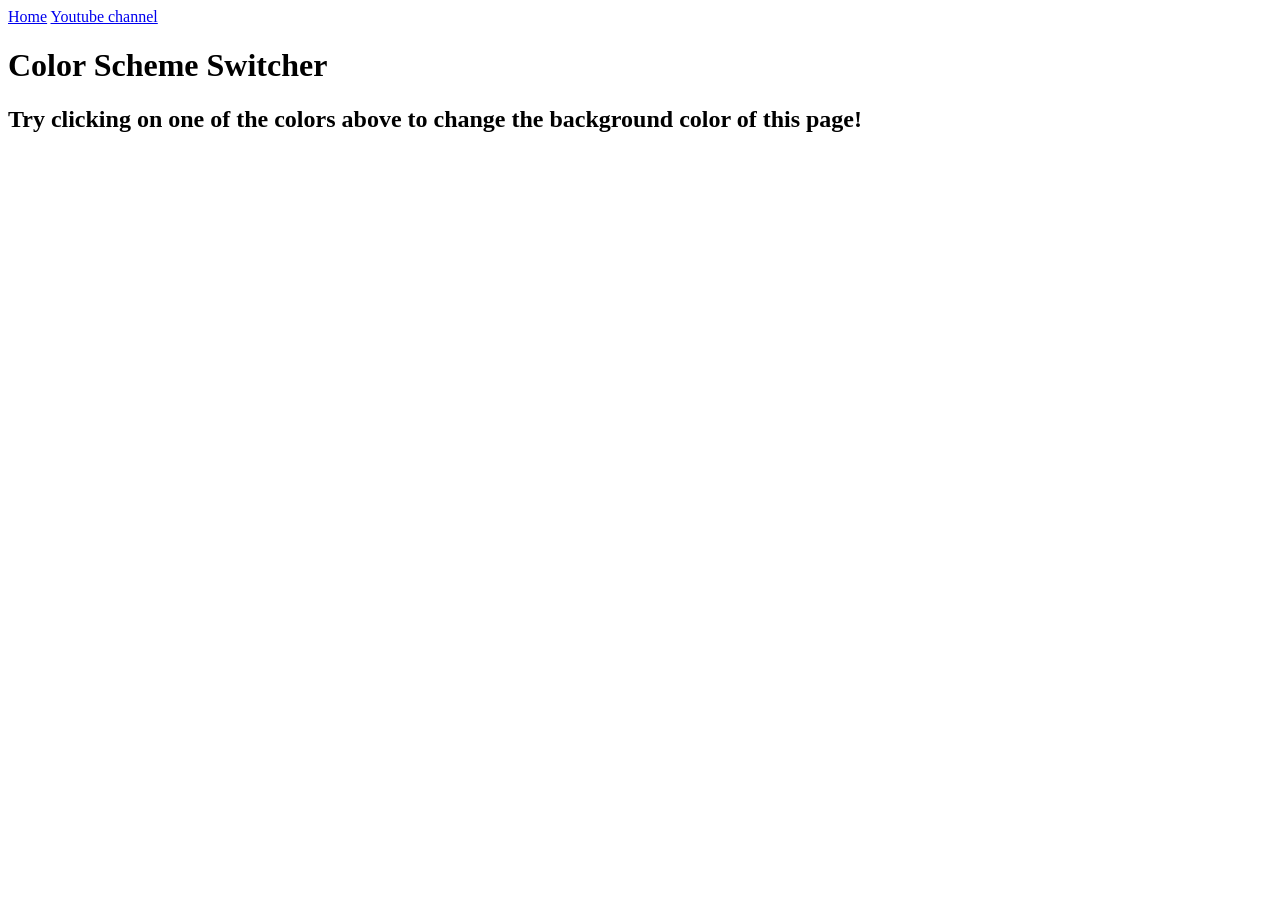
==== Project_1/index.html @ eb2aaba8 "container config done" ====
<!DOCTYPE html>
<html lang="en">
  <head>
    <meta charset="UTF-8" />
    <meta name="viewport" content="width=device-width, initial-scale=1.0" />
    <meta http-equiv="X-UA-Compatible" content="ie=edge" />
    <link rel="stylesheet" href="style.css" />
    <link rel="stylesheet" href="../styles.css" />
    <title>JavaScript Background Color Switcher</title>
  </head>
  <body>
    <nav>
      <a href="/" aria-current="page">Home</a>
      <a target="_blank" href="https://www.youtube.com/@chaiaurcode"
        >Youtube channel</a
      >
    </nav>
    <div class="canvas">
      <!-- <a
        style="
          background-color: #fff;
          padding: 10px 30px;
          border-radius: 8px;
          color: #212121;
          text-decoration: none;
          border: 2px solid #212121;
        "
        href="../index.html"
        >Back to Home Page</a
      > -->
      <h1>Color Scheme Switcher</h1>
      <span class="button" id="grey"></span>
      <span class="button" id="white"></span>
      <span class="button" id="blue"></span>
      <span class="button" id="yellow"></span>
      <h2>
        Try clicking on one of the colors above
        <span>to change the background color of this page!</span>
      </h2>
    </div>
    <script src="chaiaurcode.js"></script>
  </body>
</html>
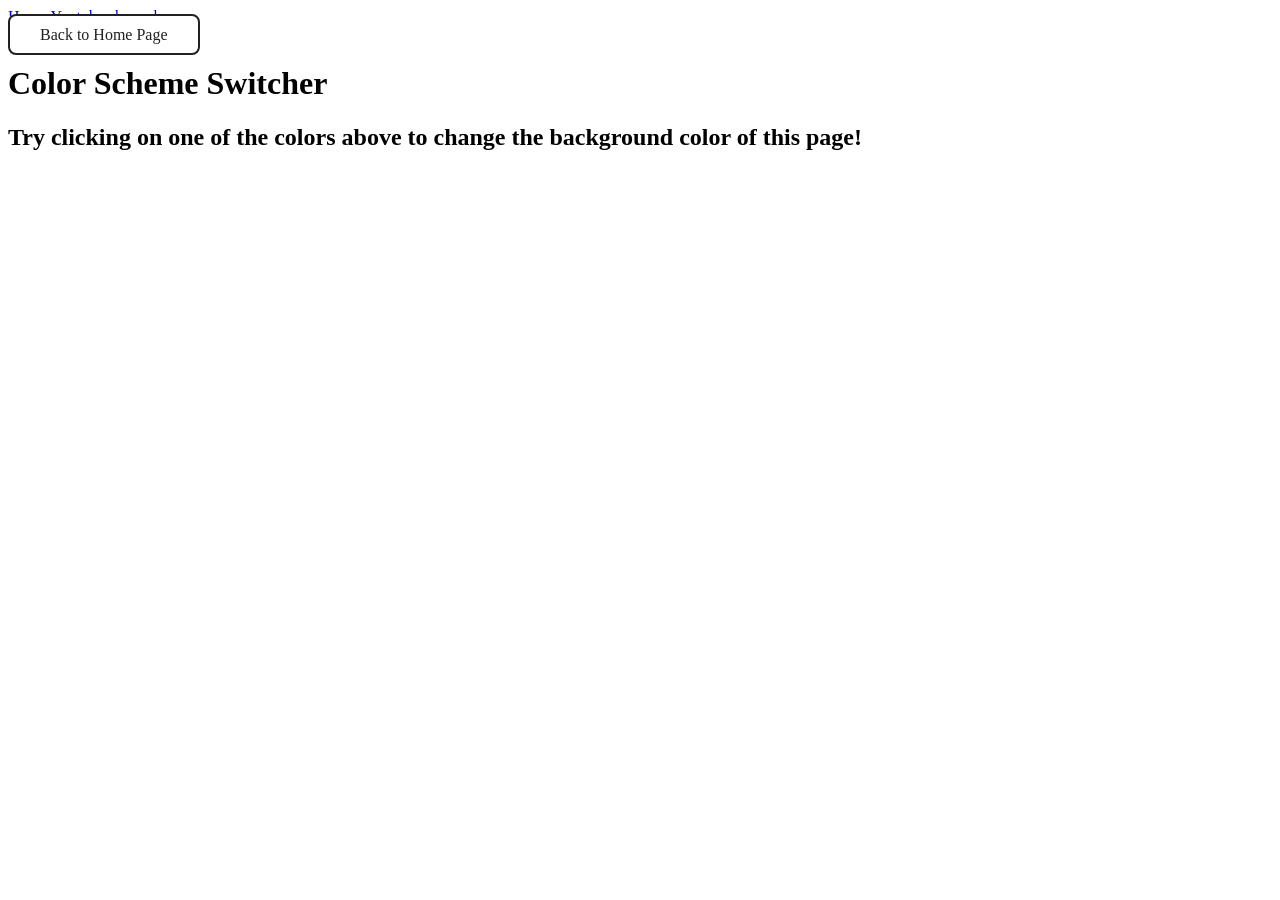
==== commit 57468f89: "container config done" ====
--- a/Project_1/index.html
+++ b/Project_1/index.html
@@ -4,7 +4,7 @@
     <meta charset="UTF-8" />
     <meta name="viewport" content="width=device-width, initial-scale=1.0" />
     <meta http-equiv="X-UA-Compatible" content="ie=edge" />
-    <link rel="stylesheet" href="style.css" />
+    <link rel="stylesheet" href="styles.css" />
     <link rel="stylesheet" href="../styles.css" />
     <title>JavaScript Background Color Switcher</title>
   </head>
@@ -16,7 +16,7 @@
       >
     </nav>
     <div class="canvas">
-      <!-- <a
+      <a
         style="
           background-color: #fff;
           padding: 10px 30px;
@@ -27,7 +27,7 @@
         "
         href="../index.html"
         >Back to Home Page</a
-      > -->
+      >
       <h1>Color Scheme Switcher</h1>
       <span class="button" id="grey"></span>
       <span class="button" id="white"></span>
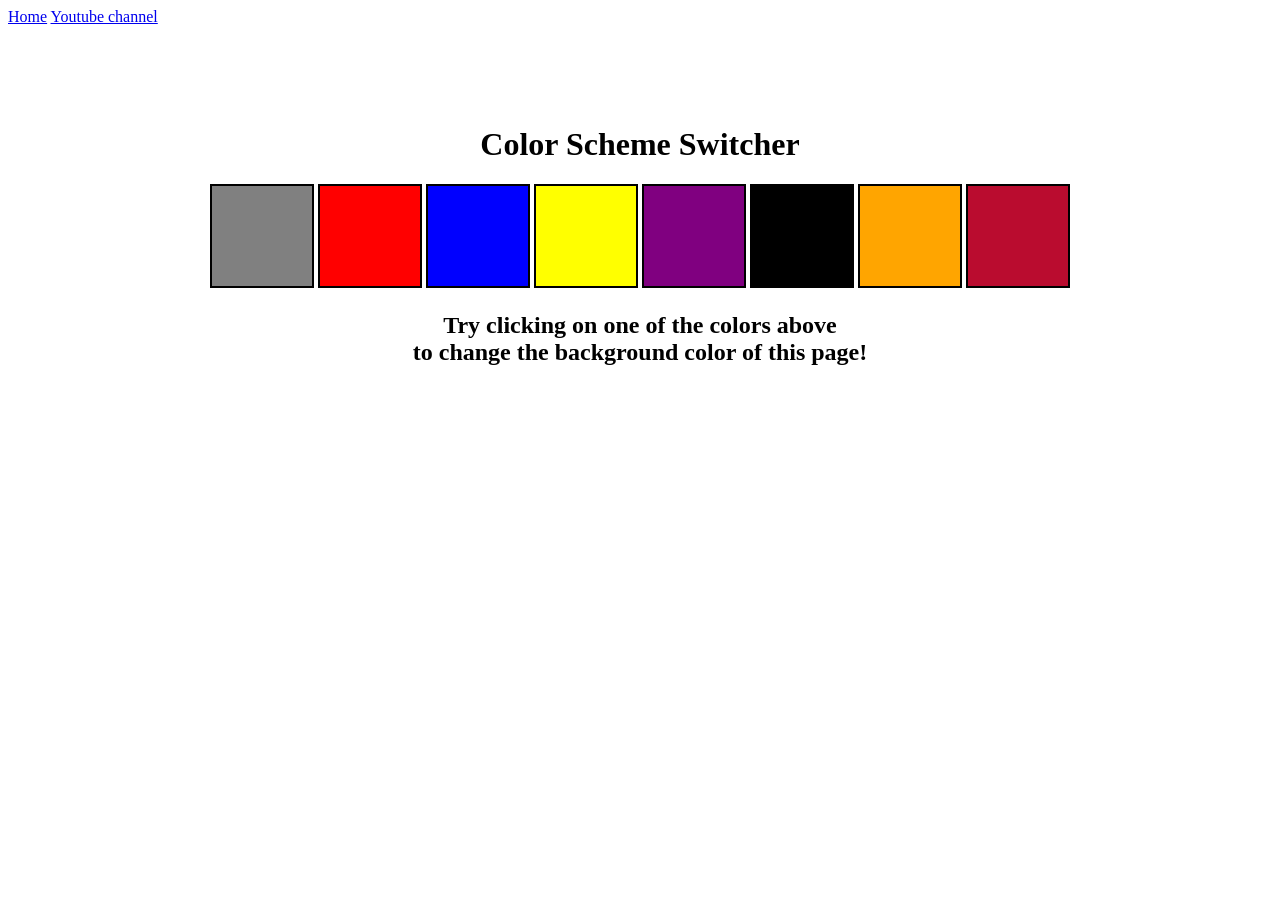
==== commit b1ae418f: "container config done" ====
--- a/Project_1/index.html
+++ b/Project_1/index.html
@@ -4,8 +4,8 @@
     <meta charset="UTF-8" />
     <meta name="viewport" content="width=device-width, initial-scale=1.0" />
     <meta http-equiv="X-UA-Compatible" content="ie=edge" />
-    <link rel="stylesheet" href="styles.css" />
-    <link rel="stylesheet" href="../styles.css" />
+    <link rel="stylesheet" href="styles.css">
+
     <title>JavaScript Background Color Switcher</title>
   </head>
   <body>
@@ -16,7 +16,7 @@
       >
     </nav>
     <div class="canvas">
-      <a
+      <!-- <a
         style="
           background-color: #fff;
           padding: 10px 30px;
@@ -27,17 +27,21 @@
         "
         href="../index.html"
         >Back to Home Page</a
-      >
+      > -->
       <h1>Color Scheme Switcher</h1>
       <span class="button" id="grey"></span>
-      <span class="button" id="white"></span>
+      <span class="button" id="red"></span>
       <span class="button" id="blue"></span>
       <span class="button" id="yellow"></span>
+      <span class="button" id="purple"></span>
+      <span class="button" id="black"></span>
+      <span class="button" id="orange"></span>
+      <span class="button" id="crimson"></span>
       <h2>
         Try clicking on one of the colors above
         <span>to change the background color of this page!</span>
       </h2>
     </div>
-    <script src="chaiaurcode.js"></script>
+    <script src="script.js"></script>
   </body>
 </html>
--- a/Project_1/styles.css
+++ b/Project_1/styles.css
@@ -0,0 +1,48 @@
+html {
+  margin: 0;
+}
+
+span {
+  display: block;
+}
+.canvas {
+  margin: 100px auto 100px;
+  width: 80%;
+  text-align: center;
+}
+
+.button {
+  width: 100px;
+  height: 100px;
+  border: solid black 2px;
+  display: inline-block;
+}
+
+#grey {
+  background: grey;
+}
+
+#red {
+  background: red;
+}
+#blue {
+  background: blue;
+}
+#yellow {
+  background: yellow;
+}
+#black{
+    background:black
+}
+#beige{
+    background: beige;
+}
+#purple{
+    background: purple;
+}
+#orange{
+    background:orange;
+}
+#crimson{
+    background: rgb(186, 12, 47);
+}
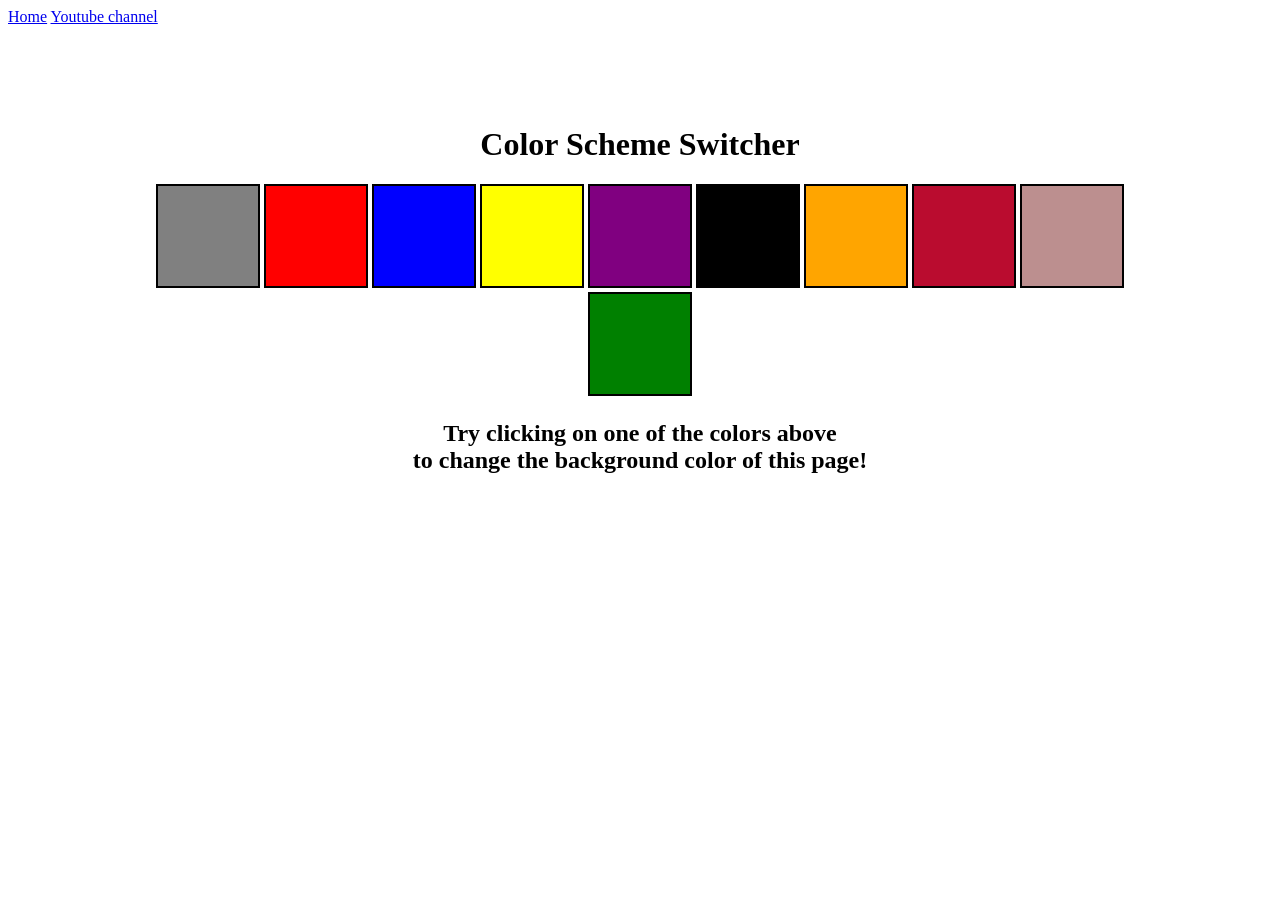
==== commit ee4739f9: "container config done" ====
--- a/Project_1/index.html
+++ b/Project_1/index.html
@@ -37,6 +37,8 @@
       <span class="button" id="black"></span>
       <span class="button" id="orange"></span>
       <span class="button" id="crimson"></span>
+      <span class="button" id="rosyBrown"></span>
+      <span class="button" id="green"></span>
       <h2>
         Try clicking on one of the colors above
         <span>to change the background color of this page!</span>
--- a/Project_1/styles.css
+++ b/Project_1/styles.css
@@ -45,4 +45,11 @@
 }
 #crimson{
     background: rgb(186, 12, 47);
+}
+#rosyBrown{
+    /* background: rgb(229, 190, 192); */
+      background: rosybrown;
+}
+#green{
+    background: green;
 }
